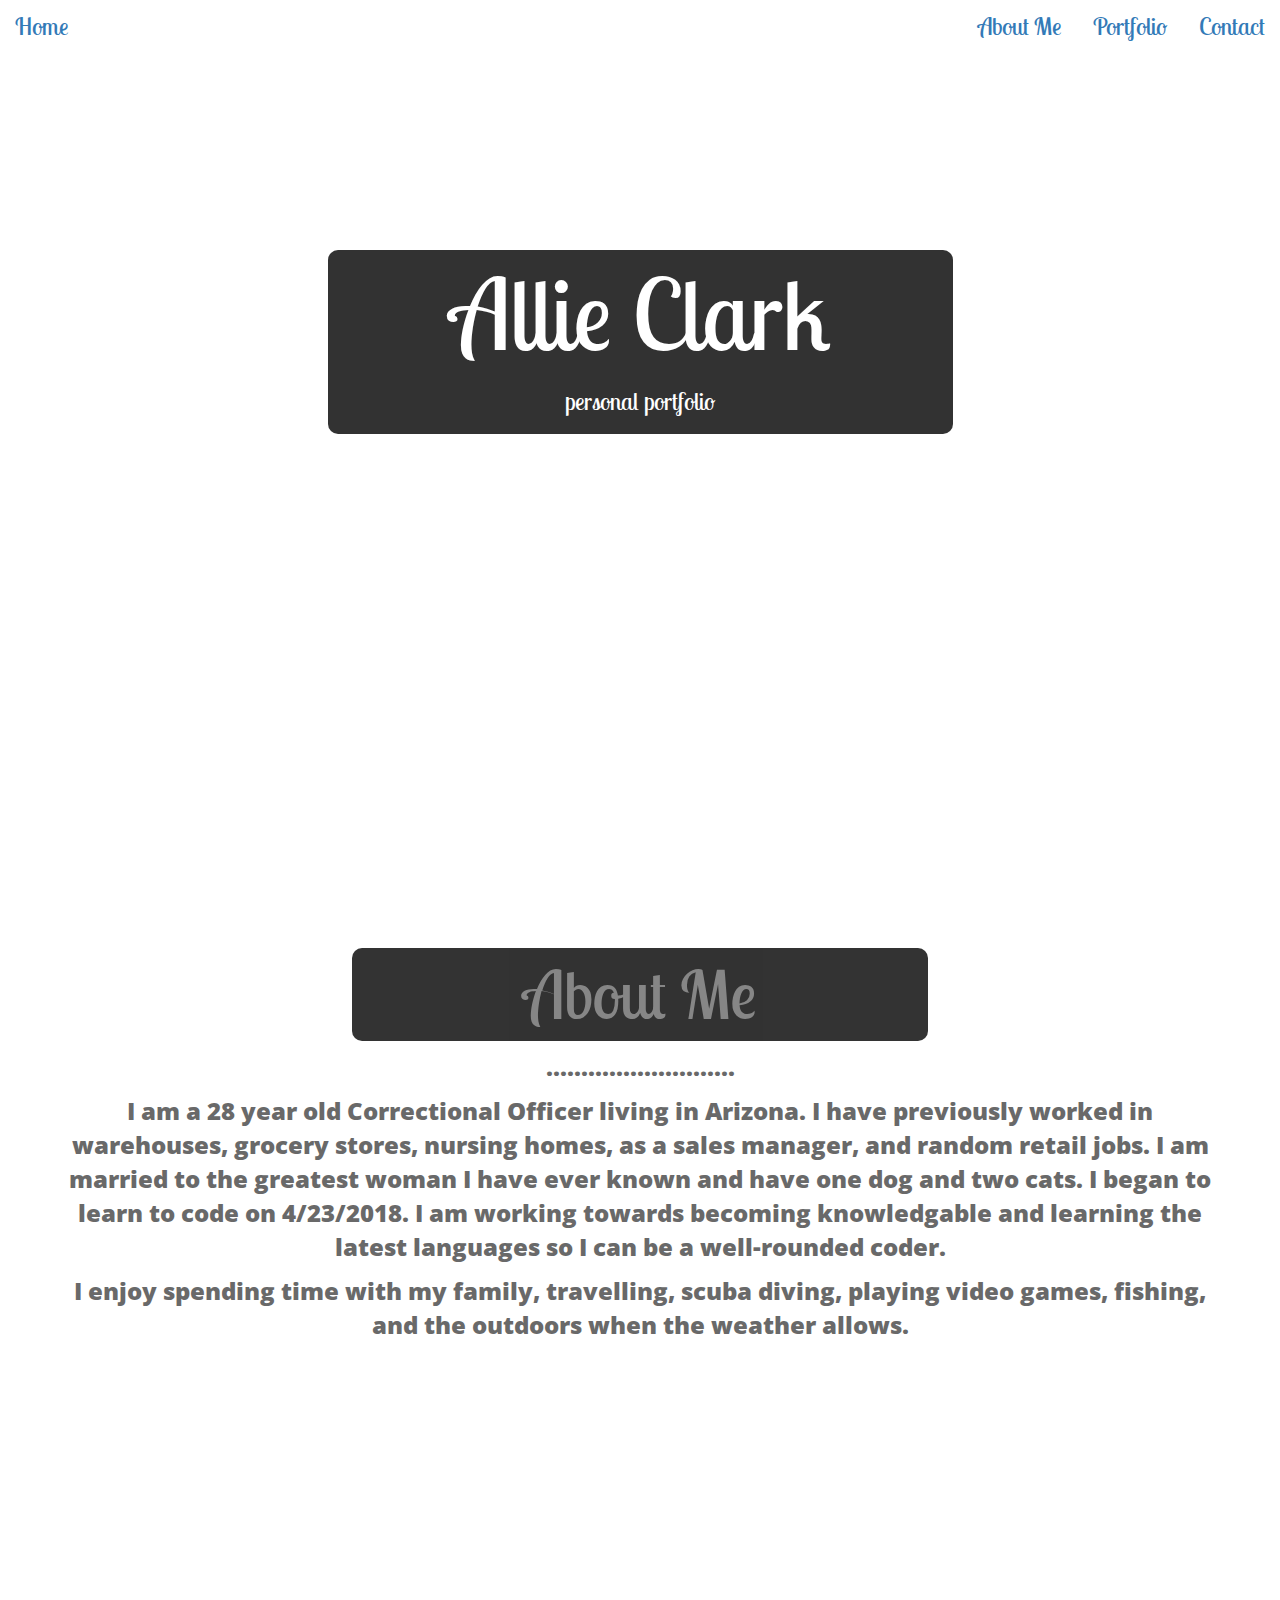
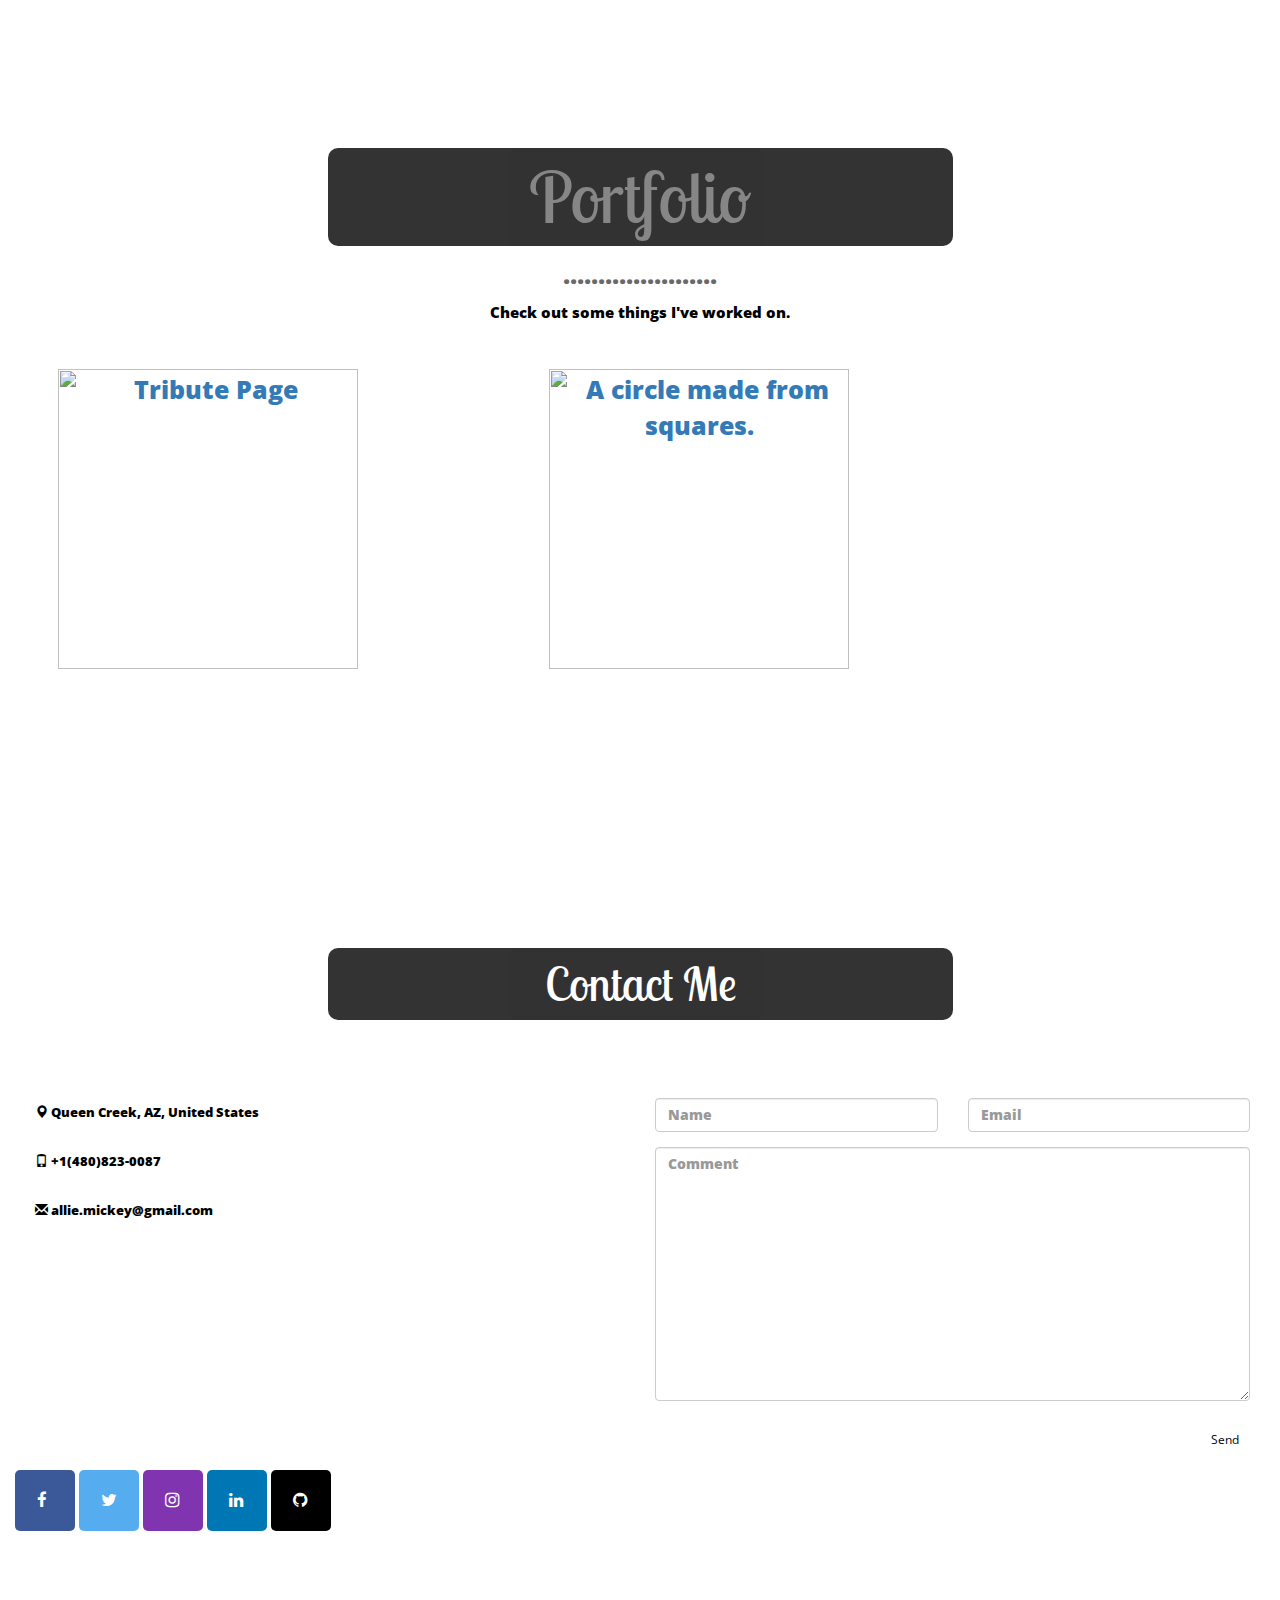
==== index.html @ 2863019b "rename html file." ====
<!--DOCTYPE html-->
<html>
<header>
  <meta charset="utf-8">
  <title>Allie Clark Portfolio</title>
  <link href= "https://maxcdn.bootstrapcdn.com/bootstrap/3.3.7/css/bootstrap.min.css" rel= "stylesheet">
  <link href="https://fonts.googleapis.com/css?family=Lobster+Two|Open+Sans" rel="stylesheet">
  <link href= "Portfolio.css" rel= "stylesheet">
</header>
<!-- first section starts here -->
<div class="pageOne text-center container-fluid" id="top">
  
  <!-- nav starts here -->
  <ul class = "fixed-scroll-nav nav nav-pills navbar-fixed-top">
    <li>
      <a href="#top">Home</a>
    </li>
    <li class="pull-right">
      <a href="#contact">Contact</a>
    </li>
    <li class="pull-right">
      <a href="#portfolio">Portfolio</a>
    </li>
    <li class="pull-right">
      <a href="#about">About Me</a>
    </li>
  </ul>
<!--nav ends here--> 
  <div class="pleasework">
  <div class="block text-center">
  <h1>Allie Clark</h1>
  <h3>personal portfolio</h3>
  </div>
  </div>
</div>
<!--first section ends here-->
<!--second section begins here-->
<div class="pageTwo" id="about">
  <div class="text-center">
    <h2 class="block">About Me</h2>
    <p>...........................</p>
    <p>I am a 28 year old Correctional Officer living in Arizona. I have previously worked in warehouses, grocery stores, nursing homes, as a sales manager, and random retail jobs. I am married to the greatest woman I have ever known and have one dog and two cats. I began to learn to code on 4/23/2018. I am working towards becoming knowledgable and learning the latest languages so I can be a well-rounded coder.</p>
    <p>I enjoy spending time with my family, travelling, scuba diving, playing video games, fishing, and the outdoors when the weather allows. </p>
  </div>
</div>
<!-- second section ends here -->
<!-- Third section starts here -->
 <div class="pageThree text-center container-fluid" id="portfolio">
    <h2 class="block text-center">Portfolio</h2>
    <p>......................</p>
      <p class="checkout">Check out some things I've worked on.</p>
   <!-- First row -->
  <div class="row col-md-4"><br>
    <a href= https://codepen.io/allieclark90/full/vjGvqO>
    <img src= "https://i.imgur.com/SyRU4P9.png" alt= "Tribute Page">
    </a>
   </div>
   <div class="row col-md-6"><br>
    <a href= https://trinket.io/library/trinkets/daf125dfab>
      <img src= "https://i.imgur.com/3NweLPD.png" alt = "A circle made from squares.">
    </a>
    </div>
   </div>
<!--Third section ends here-->
<!-- fourth section starts here -->
 <div class="pageFour container-fluid text-center" id="contact">
      <h2 class="block">Contact Me</h2> 
   <br></br>
   <div class="contactme col-md-6 container-fluid text-left">
     <p><span class="glyphicon glyphicon-map-marker"></span> Queen Creek, AZ, United States</p>
     <p><span class="glyphicon glyphicon-phone"></span> +1(480)823-0087</p>
     <p><span class="glyphicon glyphicon-envelope"></span> allie.mickey@gmail.com</p> 
   </div>   
   <div class ="col-md-6">
        <div class="row">
        <div class="col-sm-6 form-group" id="enter">
          <input class="form-control" id="name" name="name" placeholder="Name" type="text" required>
        </div>
        <div class="col-sm-6 form-group" id="enter">
          <input class="form-control" id="email" name="email" placeholder="Email" type="email" required>
        </div>
     </div>
      <textarea class="form-control" id="comments" name="comments" placeholder="Comment" rows="12"></textarea><br>
      <div class="row">
        <div class="col-sm-12 form-group">
          <button class="btn btn-sm pull-right" type="submit" id= "send">Send</button>
        </div>
        <link rel="stylesheet" href="https://cdnjs.cloudflare.com/ajax/libs/font-awesome/4.7.0/css/font-awesome.min.css">
     </div>
   </div>
<!-- Add font awesome icons -->
     <div class="text-left">
<a href="https://www.facebook.com/alliemickey" class="fa fa-facebook"></a>
<a href="https://www.twitter.com/allie_mickey" class="fa fa-twitter"></a>
       <a href="https://www.instagram.com/allie_clark90/" class="fa fa-instagram">
       </a>
       <a href="https://www.linkedin.com/in/allie-mickey-b6164543/" class="fa fa-linkedin">
       </a>
       <a href="https://github.com/AllieClark90" class="fa fa-github">
       </a>
       </div>    
<!--Fourth section ends here-->  
<div class="footer text-right">
  <footer>Written and coded by Allie Clark 2018.</footer>
</div>
</div>
</div>
</html>
---- Portfolio.css ----
body {
  margin-top: 0px;
  background-color: white;
  font-family:Lobster Two;
  color:white;
}
.block{
  background-color:black;
  opacity:0.8;
  padding:10px;
  width:50%;
  margin-right:auto;
  margin-left:auto;
  border-radius:10px;

}
.nav-pills {
  font-family: Lobster Two;
  font-size: 1.7em;
  background-color: white;
  background-opacity: .9; 
}
<<<<<<< HEAD
=======

>>>>>>> f89cb2f58e35791a6a99bde04b22f01e69c801b0
.pull-right {
  font-family: Open Sans;
  font-size: 0.7em;
}
h1{
  padding:0px;
  margin-top:0px;
  font-size:7.0em;
}
.btn-default{
  background-color:black;
  border-color:black;
  color:white;
  font-size:1.7em;
}
.pageOne {
  background:url("https://images.unsplash.com/photo-1458682625221-3a45f8a844c7?ixlib=rb-0.3.5&ixid=eyJhcHBfaWQiOjEyMDd9&s=f53bc37ff31a9c27b92bb869ccc05a5e&auto=format&fit=crop&w=1334&q=80");
  background-size: cover;
  background-attachment: fixed;
  min-height: 800px;
  max-width: 100%;
}
.pleasework {
  padding-top: 20%;
  
}
h2{
  font-family:Lobster Two;
  font-size:2.8em;
}
.pageTwo {
  min-height: 800px;
  max-width: 100%;
  font-family: Open Sans, sans-serif;
  font-weight: 900;
  font-size: 1.7em;
  background-image: url("https://images.unsplash.com/photo-1495168851820-454d9d45386b?ixlib=rb-0.3.5&ixid=eyJhcHBfaWQiOjEyMDd9&s=a9aec5e6ba0a4da498095c888b7607c5&auto=format&fit=crop&w=1334&q=80");
  background-size: cover;
  background-attachment: fixed;
  padding-top: 10%;
  padding-left: 5%;
  padding-right: 5%;
  color:DimGrey;
  
}
.pageThree {
  min-height: 800px;
  max-width: 100%;
  font-family: Open Sans, sans-serif;
  font-weight: 900;
  font-size: 1.8em;
  background-image: url("https://images.unsplash.com/photo-1462611849295-bcb823bf8f5f?ixlib=rb-0.3.5&ixid=eyJhcHBfaWQiOjEyMDd9&s=55bab17ce048795dbbced9dac72f0966&auto=format&fit=crop&w=1350&q=80");
  background-size:cover;
  background-attachment: fixed;
  padding-top: 10%;
  color:DimGrey;
  text-align: center;
  
}

.checkout{
  font-size:0.6em;
  color:black;
  
}
.pageThree img {
  width: 300px;
}
.pageFour {
  background:url("https://images.unsplash.com/photo-1493059530036-6daa3ff094e4?ixlib=rb-0.3.5&ixid=eyJhcHBfaWQiOjEyMDd9&s=a2e965ee9e61cdae977e8e766f182892&auto=format&fit=crop&w=1490&q=80");
  background-size:cover;
  background-attachment: fixed;
  background-repeat: no-repeat;
  min-height: 100%;
  width: 100%;
  padding-top: 10%;
  padding-bottom:0;
  font-family: Open Sans, sans-serif;
  font-weight: 900;
  font-size: 1.2em;
}
.contactme p{
  padding:5px;
  margin-top:20px;
  text-align:left;
  color:black;
  font-size:.8em;
  background-color:white;
  border-radius: 5px;
}

#enter{
  margin-top:20px;
}
.btn-sm{
  background:white;
  color:black;
}
.btn-sm:hover{
  text-shadow: 0 0 7px grey;
}
.fa {
    padding: 22px;
    font-size: 30px;
    width: 60px;
    text-align: left;
    text-decoration: none;
  
}
.fa-facebook {
    background: #3B5998;
    color: white;
  border-radius: 5px;
}
.fa-twitter {
    background: #55ACEE;
    color: white;
  border-radius:5px;
}
.fa-instagram {
    background:#8134AF;
    color: white;
  border-radius:5px;
}
.fa-linkedin {
    background:#0077B5;
    color: white;
  border-radius:5px;
}
.fa-github{
  background:#000000;
  color:white;
  border-radius:5px;
}
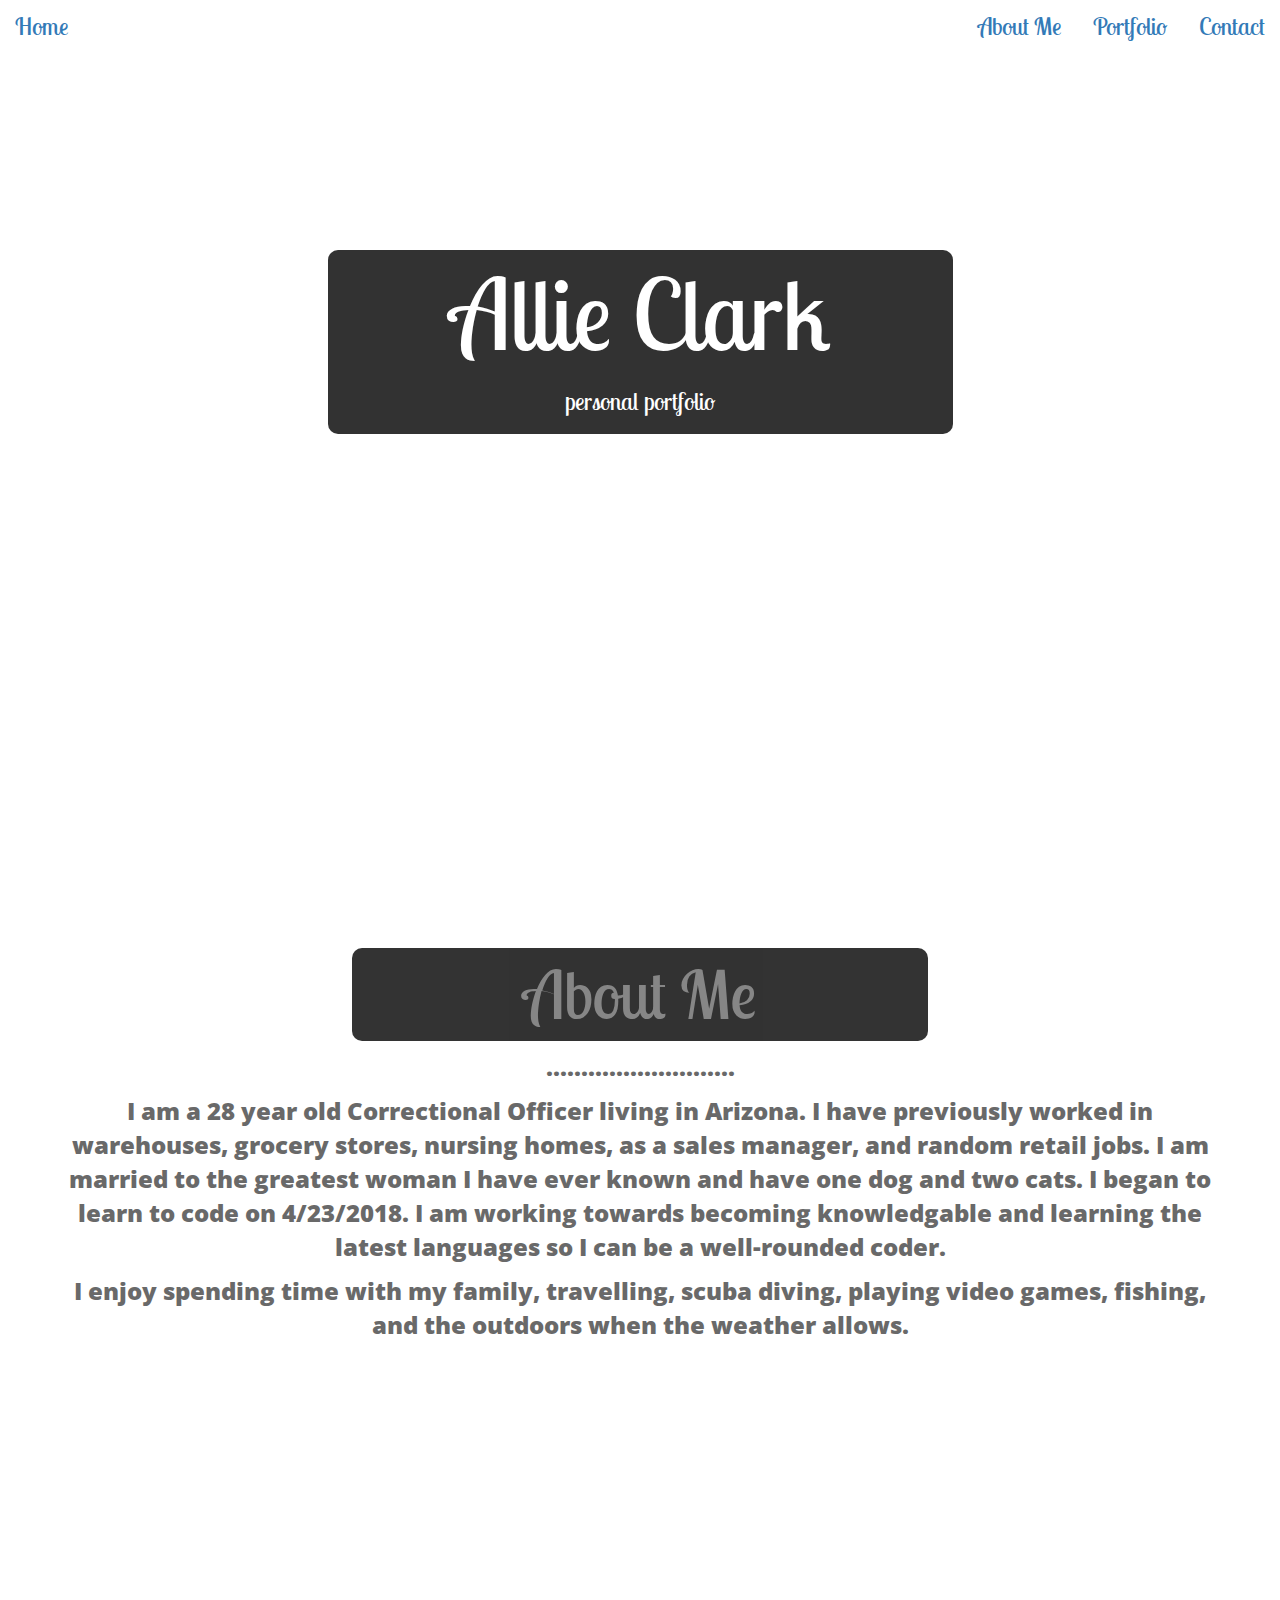
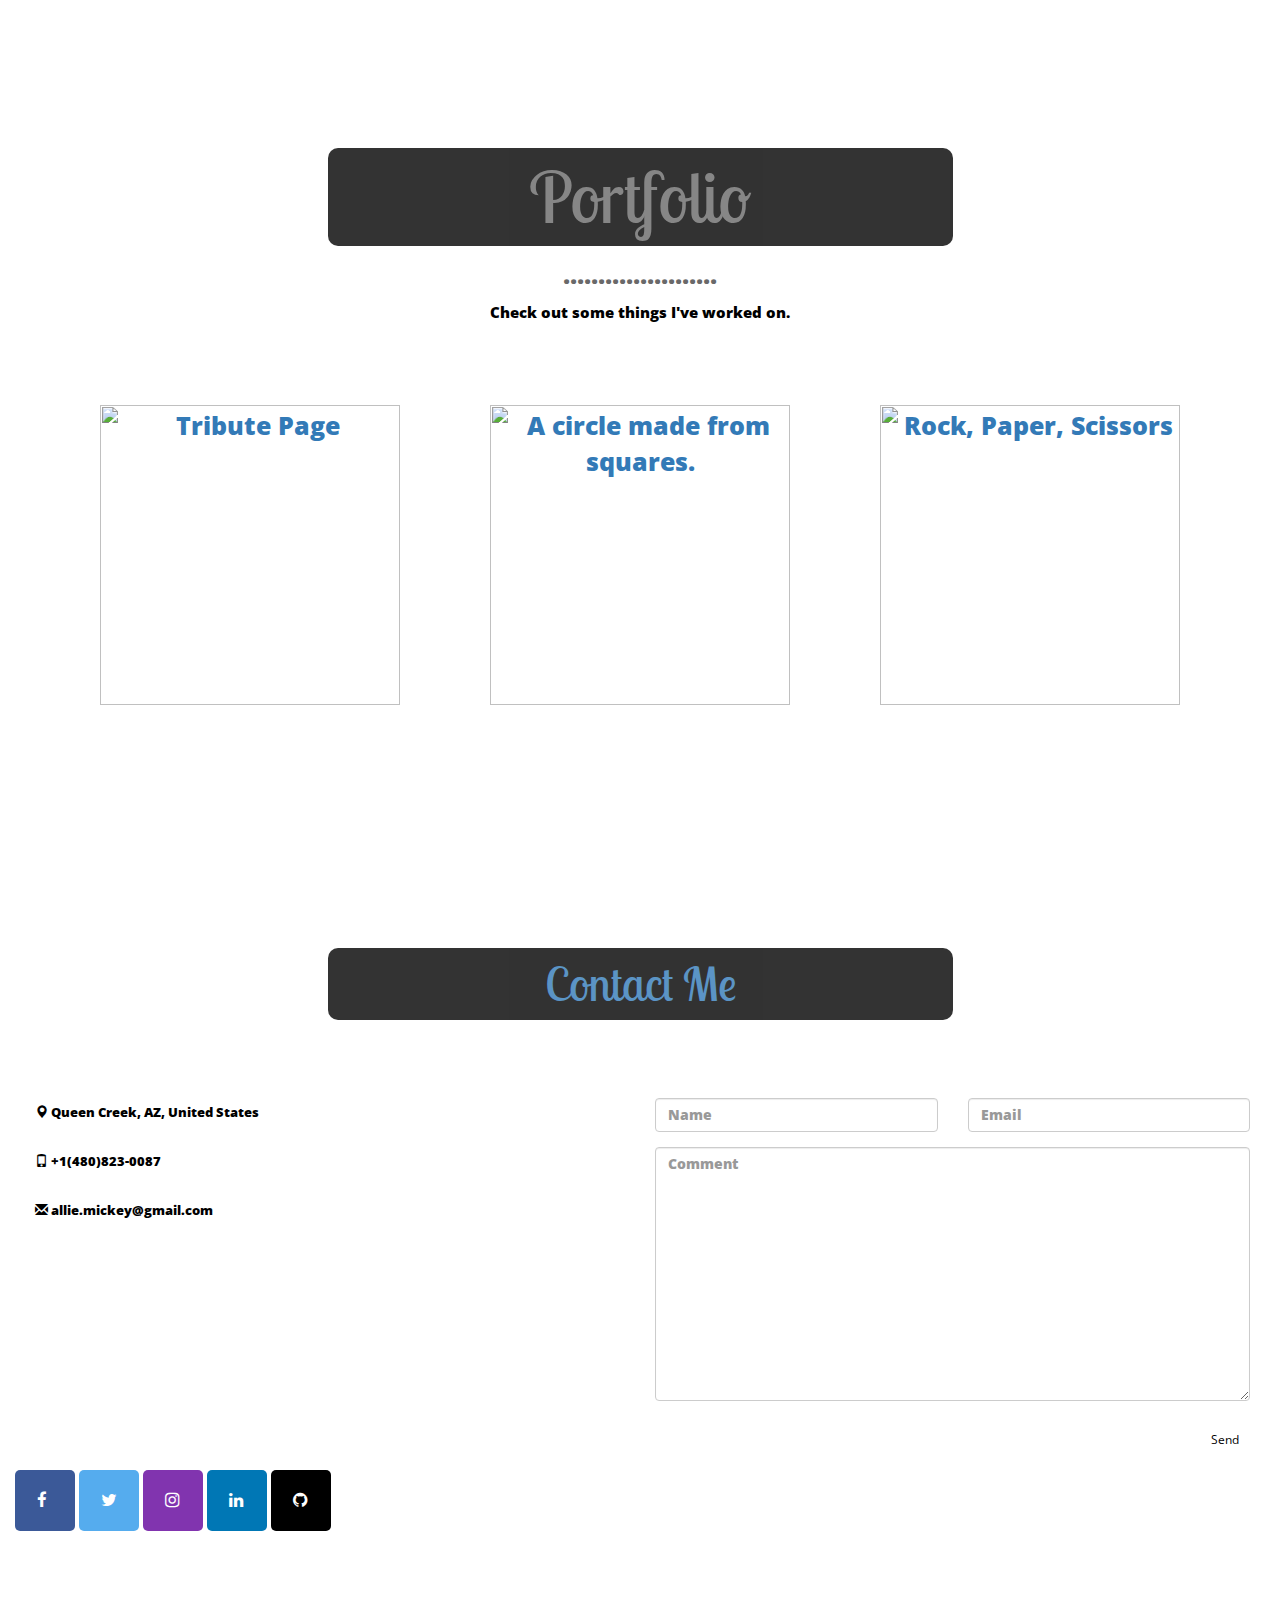
==== commit 24042cb2: "alignment changes." ====
--- a/index.html
+++ b/index.html
@@ -43,24 +43,32 @@
     <p>I enjoy spending time with my family, travelling, scuba diving, playing video games, fishing, and the outdoors when the weather allows. </p>
   </div>
 </div>
-<!-- second section ends here -->
+<!-- Second section ends here -->
 <!-- Third section starts here -->
- <div class="pageThree text-center container-fluid" id="portfolio">
-    <h2 class="block text-center">Portfolio</h2>
+<div class="pageThree text-center container-fluid" id="portfolio">
+  <h2 class="block text-center">Portfolio</h2>
     <p>......................</p>
       <p class="checkout">Check out some things I've worked on.</p>
-   <!-- First row -->
-  <div class="row col-md-4"><br>
-    <a href= https://codepen.io/allieclark90/full/vjGvqO>
-    <img src= "https://i.imgur.com/SyRU4P9.png" alt= "Tribute Page">
-    </a>
-   </div>
-   <div class="row col-md-6"><br>
-    <a href= https://trinket.io/library/trinkets/daf125dfab>
-      <img src= "https://i.imgur.com/3NweLPD.png" alt = "A circle made from squares.">
-    </a>
+      <br></br>
+  <!-- First row -->
+  <div class = "container">
+    <div class = "row">
+      <div class = "col-md-4">
+        <a href= "https://codepen.io/allieclark90/full/vjGvqO">
+        <img src= "https://i.imgur.com/SyRU4P9.png" alt= "Tribute Page">
+        </a>
+      </div>
+      <div class="col-md-4">
+        <a href= "https://trinket.io/library/trinkets/daf125dfab">
+        <img src= "https://i.imgur.com/3NweLPD.png" alt = "A circle made from squares.">
+      </div>
+      <div class= "col-md-4">
+        <a href= "https://github.com/AllieClark90/RockPaperScissors"> 
+        <img src = "https://i.imgur.com/IUPmMKs.png" alt = "Rock, Paper, Scissors">
+      </div>
     </div>
-   </div>
+  </div>
+</div>
 <!--Third section ends here-->
 <!-- fourth section starts here -->
  <div class="pageFour container-fluid text-center" id="contact">
--- a/Portfolio.css
+++ b/Portfolio.css
@@ -89,9 +89,11 @@
   color:black;
   
 }
+
 .pageThree img {
   width: 300px;
 }
+
 .pageFour {
   background:url("https://images.unsplash.com/photo-1493059530036-6daa3ff094e4?ixlib=rb-0.3.5&ixid=eyJhcHBfaWQiOjEyMDd9&s=a2e965ee9e61cdae977e8e766f182892&auto=format&fit=crop&w=1490&q=80");
   background-size:cover;
